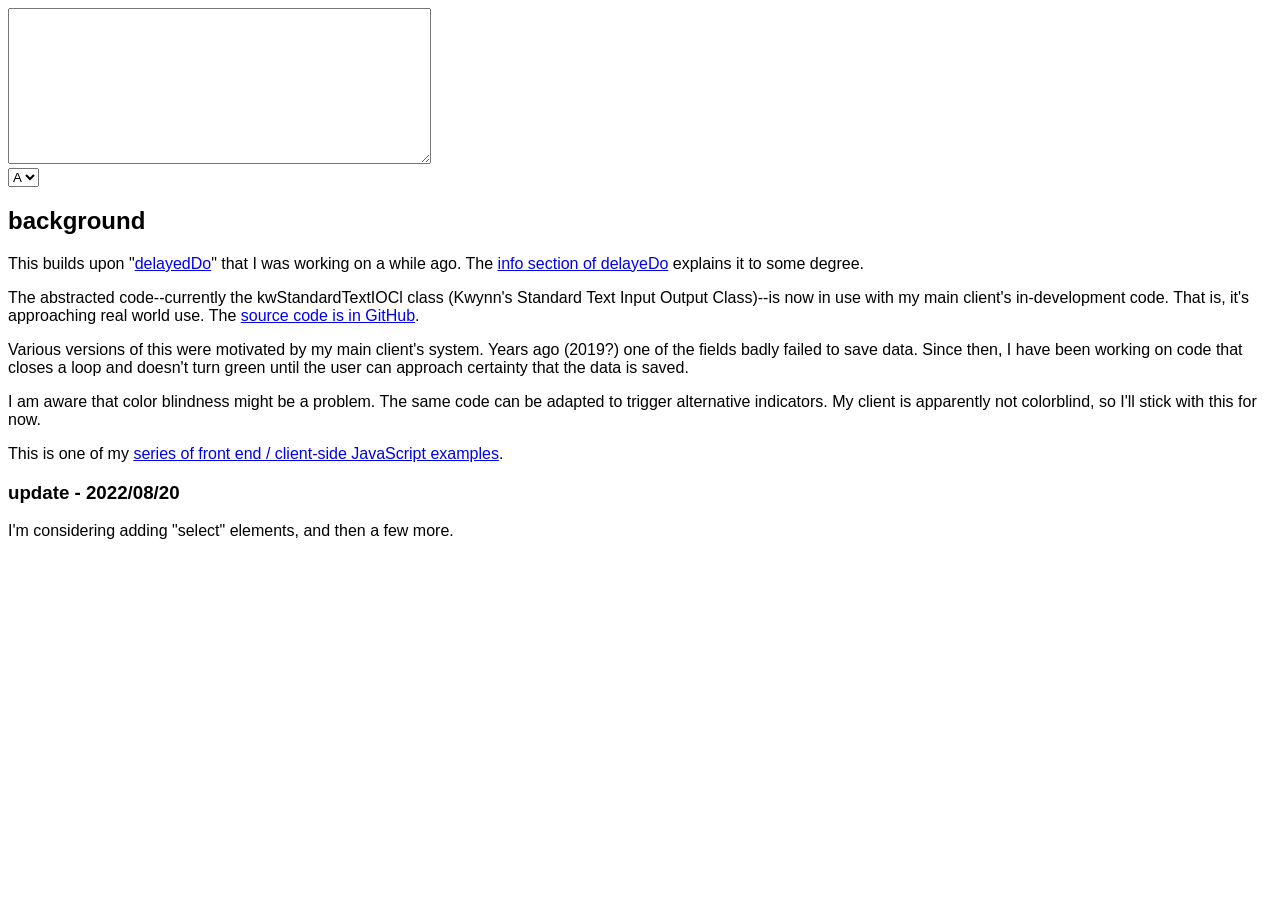
==== ioweb/textIO.html @ d5cec747 "JS IO web added" ====
<!DOCTYPE html>
<html lang='en'>
<head>
<meta http-equiv='Content-Type' content='text/html; charset=UTF-8'    />
<meta name='viewport' content='width=device-width, initial-scale=1.0' />

<title>text IO standardization</title>

<style>
    body { font-family: sans-serif; }
</style>

<script src='/opt/kwynn/js/utils.js'></script>

<script>

class exampleIOSubclass extends kwStandardTextIOCl {
    constructor() { super(byid('theta10'), 'server.php', isResOK);   }
    oninput(e) {  super.oninput(e, {'v' : e.value});    }
}

onDOMLoad(() => { 
    new exampleIOSubclass(); 
    byid('theta10').focus();
});

function isResOK(res) {
    if (res['stdtextIOTestRet'] !== 'OK') return false;
    if (res['retv'] !== byid('theta10').value) return false;
    return true;
}

</script>


</head>
<body>
    <div>
        <div>
    <textarea rows='10' cols='50' id='theta10'></textarea>
        </div>
        <div>
    <select>
        <option>A</option>
        <option>B</option>
        
    </select>
        </div>
    </div>
    <section>
        <h2>background</h2>
        
        <p>This builds upon "<a href='/t/22/06/delayedDo/delayedDo.html'>delayedDo</a>" that I was working on a while ago.  The 
            <a href='/t/22/06/delayedDo/info.html'>info section of delayeDo</a> explains it to some degree.   
        </p>
        
        <p>The abstracted code--currently the kwStandardTextIOCl class (Kwynn's Standard Text Input Output Class)--is now in use with my main client's 
            in-development code.  That is, it's approaching real world use.  The 
            <a href='https://github.com/kwynncom/kwynn-php-general-utils/blob/master/js/utils.js'>source code is in GitHub</a>.  
        </p>
        
        <p>Various versions of this were motivated by my main client's system.  Years ago (2019?) one of the fields badly failed to save data.  
            Since then, I have been working on code that closes a loop and doesn't turn green until the user can approach certainty that the data is saved.  
        </p>
        
        <p>I am aware that color blindness might be a problem.  The same code can be adapted to trigger alternative indicators.  My client is apparently not 
            colorblind, so I'll stick with this for now.
            
        </p>
        
        <p>This is one of my <a href='/t/22/07/front_end.html'>series of front end / client-side JavaScript examples</a>.  
            
        </p>
        
        <section>
            <h3>update - 2022/08/20</h3>
            
            <p>I'm considering adding "select" elements, and then a few more.
                
            </p>
        </section>
        
    </section>

</body>
</html>
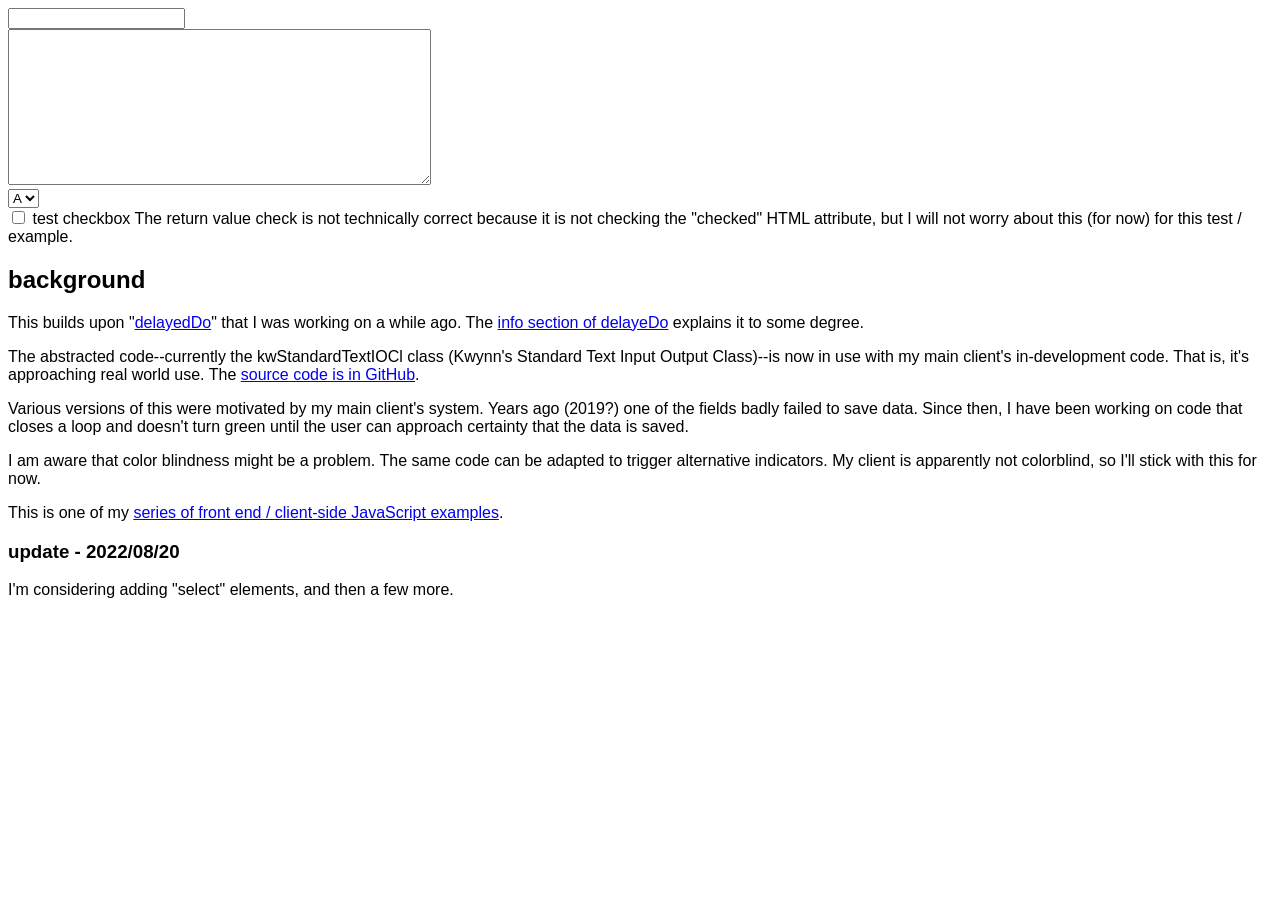
==== commit 21facd21: "new way of init" ====
--- a/ioweb/textIO.html
+++ b/ioweb/textIO.html
@@ -14,21 +14,35 @@
 
 <script>
 
-class exampleIOSubclass extends kwStandardTextIOCl {
-    constructor() { super(byid('theta10'), 'server.php', isResOK);   }
-    oninput(e) {  super.oninput(e, {'v' : e.value});    }
+class exampleIOSubclass extends kwStdWebIOCl {
+
+    
+    static stdInit() {
+        super.stdInit(exampleIOSubclass);
+    }
+    
+    constructor(e) { super(e, 'server.php', (res) => { return this.isResOK(res, e);   }); }
+    
+    oninput(e) {  
+        
+        const miscd = {'version' : '8/20 22:17'};
+        
+        super.oninput(e, miscd);    
+    }
+    isResOK(res, e) {
+        if (res['stdtextIOTestRet'] !== 'OK') return false;
+        if (res['retv'] !== e.value) return false;
+        return true;
+    }
 }
 
 onDOMLoad(() => { 
-    new exampleIOSubclass(); 
-    byid('theta10').focus();
+    exampleIOSubclass.stdInit();
+    const e = byid('theit10');
+    e.focus();
 });
 
-function isResOK(res) {
-    if (res['stdtextIOTestRet'] !== 'OK') return false;
-    if (res['retv'] !== byid('theta10').value) return false;
-    return true;
-}
+
 
 </script>
 
@@ -36,17 +50,25 @@
 </head>
 <body>
     <div>
+        <div><input type='text' id='theit10' /></div>
+        
         <div>
     <textarea rows='10' cols='50' id='theta10'></textarea>
         </div>
         <div>
-    <select>
+    <select id='sel10'>
         <option>A</option>
         <option>B</option>
         
     </select>
         </div>
     </div>
+    
+    <div>
+        <span><input type='checkbox' id='ck10' /> test checkbox</span> The return value check is not technically correct because it is not 
+        checking the "checked" HTML attribute, but I will not worry about this (for now) for this test / example.
+    </div>
+    
     <section>
         <h2>background</h2>
         
